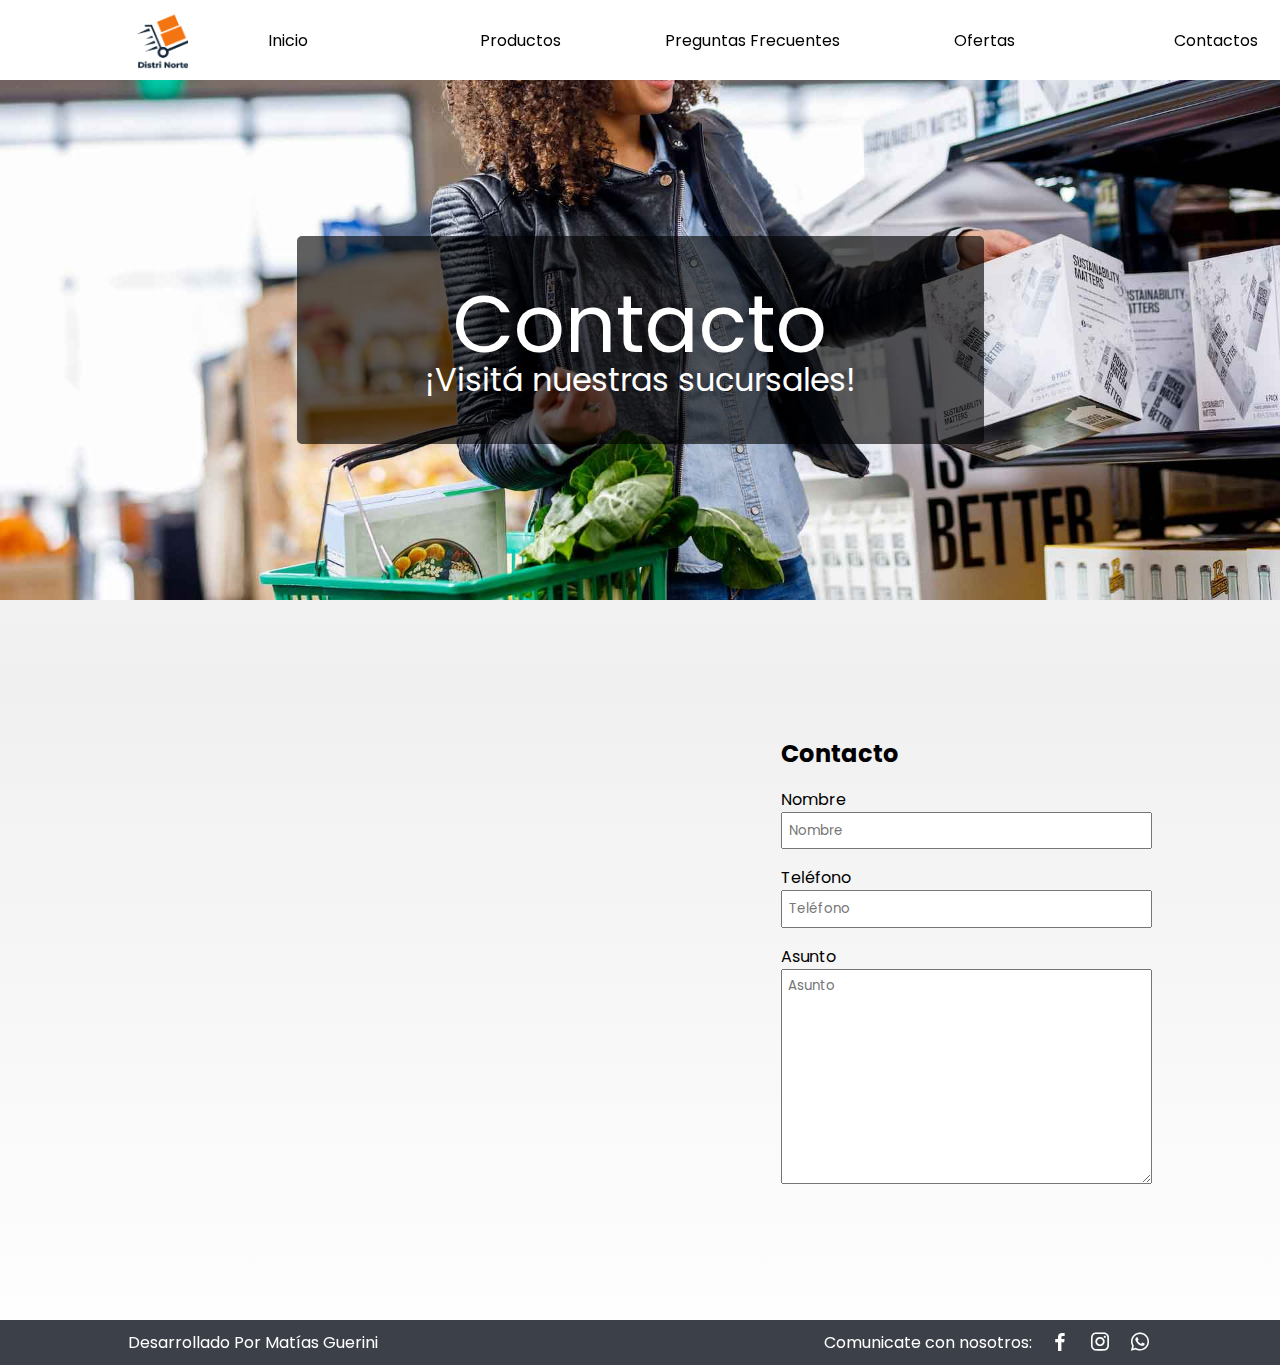
==== pages/contacto.html @ 0888c30b "Primer Commit" ====
<!DOCTYPE html>
<html lang="en">
  <head>
    <meta charset="UTF-8" />
    <meta http-equiv="X-UA-Compatible" content="IE=edge" />
    <meta name="viewport" content="width=device-width, initial-scale=1.0" />
    <meta
      name="keywords"
      content="ofertas, gaseosas, cervezas, mejores precios"
    />
    <meta
      name="description"
      content="ofertas, gaseosas, cervezas, mejores precios"
    />
    <link
      href="https://unpkg.com/boxicons@2.1.2/css/boxicons.min.css"
      rel="stylesheet"
    />
    <link rel="stylesheet" href="../css/styles.css" />

    <title>Contacto - DistriNorte</title>
  </head>
  <body>
    <header class="header">
      <div class="container">
        <a href="../index.html">
          <h1 class="logo">Distri Norte</h1>
        </a>
        <i class="bx bx-menu" id="menu__icon"></i>
        <nav class="nav" id="nav">
          <ul class="nav__list">
            <li class="nav__link"><a href="../index.html">Inicio</a></li>
            <li class="nav__link">
              <a href="./productos.html">Productos</a>
            </li>
            <li class="nav__link">
              <a href="./faqs.html">Preguntas Frecuentes</a>
            </li>
            <li class="nav__link">
              <a href="./ofertas.html">Ofertas</a>
            </li>
            <li class="nav__link">
              <a href="./contacto.html">Contactos</a>
            </li>
          </ul>
        </nav>
      </div>
    </header>
    <main class="main contacto">
      <div class="container">
        <h2>Contacto</h2>
        <p>¡Visitá nuestras sucursales!</p>
      </div>
    </main>
    <div class="section__contacto">
      <div class="container">
        <iframe
          src="https://www.google.com/maps/embed?pb=!1m18!1m12!1m3!1d26334.59360157344!2d-58.70819916606601!3d-34.405814044921755!2m3!1f0!2f0!3f0!3m2!1i1024!2i768!4f13.1!3m3!1m2!1s0x95bca19b02356b39%3A0xce459fa6c72e54ab!2sBenavidez%2C%20Provincia%20de%20Buenos%20Aires!5e0!3m2!1ses!2sar!4v1666547529745!5m2!1ses!2sar"
          style="border: 0"
          allowfullscreen=""
          loading="lazy"
          referrerpolicy="no-referrer-when-downgrade"
        ></iframe>
        <form action="">
          <h2>Contacto</h2>
          <label for="nombre">Nombre</label>
          <input type="text" placeholder="Nombre" id="nombre" name="nombre" />
          <label for="telefono">Teléfono</label>
          <input
            type="text"
            placeholder="Teléfono"
            id="telefono"
            name="telefono"
          />
          <label for="asunto">Asunto</label>
          <textarea
            name="asunto"
            id="asunto"
            cols="30"
            rows="10"
            placeholder="Asunto"
          ></textarea>
        </form>
      </div>
    </div>
    <footer class="footer">
      <div class="container">
        <p>Desarrollado Por Matías Guerini</p>
        <div class="iconos">
          <p>Comunicate con nosotros:</p>
          <div class="container">
            <i class="bx bxl-facebook"></i>
            <i class="bx bxl-instagram"></i>
            <i class="bx bxl-whatsapp"></i>
          </div>
        </div>
      </div>
    </footer>
    <script src="../javascript/app.js"></script>
  </body>
</html>
---- css/styles.css ----
@import url("https://fonts.googleapis.com/css2?family=Poppins:ital,wght@0,100;0,200;0,300;0,400;0,500;0,600;0,700;0,800;0,900;1,100;1,200;1,300;1,400;1,500;1,600;1,700;1,800;1,900&display=swap");
* {
  margin: 0;
  padding: 0;
  box-sizing: border-box;
  list-style: none;
  text-decoration: none;
  font-family: "Poppins", sans-serif;
}

body {
  background: rgb(255, 255, 255);
  background: linear-gradient(0deg, rgb(255, 255, 255) 0%, rgb(240, 240, 240) 50%, rgb(255, 255, 255) 100%);
}

.container {
  display: flex;
  margin: auto;
  padding: 10px 10%;
}

.card {
  width: 300px;
  background-color: white;
  display: flex;
  flex-flow: row wrap;
  align-items: center;
  gap: 1em;
  border-radius: 5px;
  border: 1px solid rgb(223, 223, 223);
  padding: 2em;
  transition: all 0.5s ease;
  text-align: center;
  box-shadow: 0px 12px 24px -12px rgba(0, 0, 0, 0.5);
  -webkit-box-shadow: 0px 12px 24px -12px rgba(0, 0, 0, 0.5);
  cursor: pointer;
}
.card h3 {
  font-weight: 400;
  width: 100%;
}
.card p {
  color: rgb(61, 61, 61);
  width: 100%;
}
.card img {
  margin: auto;
  width: 80%;
  height: 180px;
  object-fit: cover;
}
.card.galeria {
  padding: 1em;
  width: 100%;
}
.card.galeria img {
  object-fit: contain;
}
.card:hover {
  transform: scale(105%);
}
@media (max-width: 600px) {
  .card:hover {
    transform: scale(100%);
  }
}

.header {
  width: 100%;
  position: fixed;
  z-index: 1;
  background-color: white;
}
.header .container {
  justify-content: space-between;
  align-items: center;
}
.header .container .logo {
  background-image: url("../images/logopng.png");
  background-size: cover;
  width: 60px;
  height: 60px;
  text-indent: -9000px;
  overflow: hidden;
}
.header .container i {
  font-size: 35px;
  display: none;
}
.header .container .nav.active {
  right: 0%;
}
.header .container .nav .nav__list {
  display: flex;
  text-align: end;
  gap: 2em;
}
.header .container .nav .nav__list .nav__link {
  margin: 1em 0;
  min-width: 200px;
  text-align: center;
}
.header .container .nav .nav__list .nav__link a {
  color: black;
  transition: all 0.2s ease;
}
.header .container .nav .nav__list .nav__link a:hover {
  font-weight: bold;
}
@media (max-width: 600px) {
  .header .container {
    justify-content: space-between;
    align-items: center;
  }
  .header .container .logo {
    background-image: url("../images/logopng.png");
    background-size: cover;
    width: 60px;
    height: 60px;
    text-indent: -9000px;
    overflow: hidden;
  }
  .header .container i {
    display: block;
    font-size: 35px;
  }
  .header .container .nav {
    width: 100%;
    position: absolute;
    background-color: white;
    top: 70px;
    right: -100%;
    padding: 50px calc(10% + 5px);
    transition: all 0.5s ease;
    box-shadow: 0px 12px 24px -12px rgba(0, 0, 0, 0.5);
    -webkit-box-shadow: 0px 12px 24px -12px rgba(0, 0, 0, 0.5);
  }
  .header .container .nav.active {
    right: 0%;
  }
  .header .container .nav .nav__list {
    text-align: end;
    flex-direction: column;
    gap: 1em !important;
  }
  .header .container .nav .nav__list .nav__link {
    margin: 0.5em 0 !important;
  }
  .header .container .nav .nav__list .nav__link a {
    color: black;
  }
}

.main {
  padding: 80px 0;
  padding-bottom: 0;
}
.main.home, .main.contacto, .main.ofertas, .main.faq, .main.productos {
  width: 100%;
  height: 600px;
  background-image: url("../images/bg-home.jpg");
  background-size: cover;
  background-position: center;
  display: flex;
  align-items: center;
}
.main.home .container, .main.contacto .container, .main.ofertas .container, .main.faq .container, .main.productos .container {
  background-color: rgba(0, 0, 0, 0.623);
  display: flex;
  padding: 3em 8em;
  flex-direction: column;
  justify-content: center;
  align-items: center;
  border-radius: 5px;
}
.main.home .container h2, .main.contacto .container h2, .main.ofertas .container h2, .main.faq .container h2, .main.productos .container h2 {
  font-size: 2em;
  font-weight: 400;
  color: white;
  line-height: 1em;
  font-size: 5em;
}
.main.home .container p, .main.contacto .container p, .main.ofertas .container p, .main.faq .container p, .main.productos .container p {
  color: white;
  font-size: 2em;
  line-height: 1em;
}
.main.productos {
  background-image: url("../images/bg-productos.jpg");
  background-size: cover;
  background-position: 0 -500px;
}
.main.faq {
  background-image: url("../images/bg-faq.jpg");
  background-size: cover;
  background-position: 0 -1000px;
}
.main.ofertas {
  background-image: url("../images/bg-ofertas.jpg");
  background-size: cover;
  background-position: 0 -450px;
  margin-bottom: 100px;
}
.main.contacto {
  background-image: url("../images/bg-contacto.jpg");
  background-size: cover;
  background-position: 0 -200px;
}
@media (max-width: 600px) {
  .main.home, .main.productos, .main.faq, .main.ofertas, .main.contacto {
    height: 400px;
  }
  .main.home .container, .main.productos .container, .main.faq .container, .main.ofertas .container, .main.contacto .container {
    width: 100%;
    gap: 1em;
    padding: 2em;
  }
  .main.home .container h2, .main.productos .container h2, .main.faq .container h2, .main.ofertas .container h2, .main.contacto .container h2 {
    font-size: 2em;
    font-weight: 400;
    color: white;
    line-height: 1em;
    text-align: center;
  }
  .main.home .container p, .main.productos .container p, .main.faq .container p, .main.ofertas .container p, .main.contacto .container p {
    color: white;
    font-size: 1.2em;
    line-height: 1em;
    text-align: center;
  }
  .main.productos {
    height: 400px;
  }
  .main.productos .container {
    width: 100%;
    padding: 2em;
    gap: 1em;
    border-radius: 0;
  }
  .main.productos .container h2 {
    font-size: 2em;
    font-weight: 400;
    color: white;
    line-height: 1em;
  }
  .main.productos .container p {
    color: white;
    font-size: 1.2em;
    line-height: 1em;
    text-align: center;
  }
  .main.ofertas {
    background-position: 0 0;
  }
  .main.contacto {
    background-position: 0 0;
  }
}

.section__proveedores {
  padding: 100px 0;
}
.section__proveedores .container {
  justify-content: center;
  flex-direction: column;
}
.section__proveedores .container h2 {
  font-size: 2em;
  font-weight: 400;
  line-height: 1em;
  text-align: center;
}
.section__proveedores .container .proveedores__container {
  padding-top: 50px;
  display: flex;
  flex-flow: row wrap;
  justify-content: space-around;
  align-items: center;
  gap: 25px;
}
.section__proveedores .container .proveedores__container img {
  width: 100px;
  filter: grayscale(100);
  opacity: 70%;
}

.section__revista, .section__ofertas {
  padding: 100px 0;
  background-color: rgb(248, 248, 248);
}
.section__revista h2, .section__ofertas h2 {
  font-size: 2em;
  font-weight: 400;
  text-align: center;
}
.section__revista .container, .section__ofertas .container {
  justify-content: space-around;
  padding-top: 50px;
  padding-bottom: 100px;
  flex-flow: row wrap;
  gap: 50px;
}

.section__ofertas {
  padding: 0;
}

.faqs {
  padding: 100px 0;
}
.faqs h2 {
  font-size: 2em;
  font-weight: 400;
  text-align: center;
}
.faqs .container {
  flex-direction: row;
  flex-flow: row wrap;
  align-items: center;
  gap: 5em;
}
.faqs .container .faq__container {
  display: flex;
  flex-flow: row wrap;
  padding: 50px 0;
  gap: 3em;
  max-width: 60%;
}
.faqs .container .faq__container .faq__item {
  width: 100%;
  display: flex;
  font-size: 1em;
  gap: 1em;
}
.faqs .container .faq__container .faq__item .faq__icon {
  padding-top: 5px;
}
.faqs .container img {
  width: 400px;
  height: 600px;
  object-fit: cover;
}
@media (max-width: 600px) {
  .faqs h2 {
    margin: 0 10%;
    line-height: 1em;
  }
  .faqs .container {
    flex-direction: row;
    flex-flow: row wrap;
    align-items: center;
    gap: 5em;
  }
  .faqs .container .faq__container {
    display: flex;
    flex-flow: row wrap;
    padding: 50px 0;
    gap: 3em;
    max-width: 100%;
  }
  .faqs .container .faq__container .faq__item {
    width: 100%;
    display: flex;
    font-size: 1em;
    text-align: center;
  }
  .faqs .container .faq__container .faq__item .faq__text {
    display: flex;
    flex-direction: column;
    gap: 0.2em;
  }
  .faqs .container .faq__container .faq__item i {
    display: none;
  }
  .faqs .container img {
    width: 300px;
    height: 600px;
    object-fit: cover;
  }
}

.section__contacto {
  padding: 100px 0;
}
.section__contacto .container {
  align-items: center;
  gap: 3em;
}
.section__contacto .container iframe {
  width: 700px;
  height: 500px;
}
.section__contacto .container form {
  display: flex;
  flex-direction: column;
  height: 100%;
}
.section__contacto .container form label {
  margin-top: 1em;
}
.section__contacto .container form input {
  padding: 0.5em;
}
.section__contacto .container form textarea {
  padding: 0.5em;
}
@media (max-width: 600px) {
  .section__contacto .container {
    flex-direction: column;
  }
  .section__contacto .container iframe {
    width: 100%;
  }
  .section__contacto .container form {
    width: 100%;
  }
}

.galeria {
  padding: 100px 0;
}
.galeria h2 {
  font-size: 2em;
  font-weight: 400;
  text-align: center;
}
.galeria .container {
  padding-top: 50px;
  display: grid;
  grid-template-columns: repeat(auto-fill, minmax(250px, 1fr));
  grid-gap: 25px 15px;
}
.galeria .container .card:nth-child(1) {
  grid-column: 1/span 2;
  grid-row: 1/span 2;
}
.galeria .container .card:nth-child(1) img {
  object-fit: cover;
  height: auto;
}
.galeria .container .card:nth-child(5) {
  grid-column: 3/span 1;
  grid-row: 2/span 2;
}
.galeria .container .card:nth-child(5) img {
  object-fit: cover;
  height: 400px;
}
.galeria .container .card:nth-child(10) {
  grid-column: 4/span 2;
  grid-row: 3/span 2;
}
.galeria .container .card:nth-child(10) img {
  object-fit: cover;
  height: 400px;
}
.galeria .container .card:nth-child(12) {
  grid-column: 1/span 1;
  grid-row: 4/span 2;
}
.galeria .container .card:nth-child(12) img {
  object-fit: cover;
  height: 400px;
}
.galeria .container .card:nth-child(20) {
  grid-column: 4/span 1;
  grid-row: 5/span 2;
}
.galeria .container .card:nth-child(20) img {
  object-fit: contain;
  height: 400px;
}
.galeria .container .card:nth-child(21) {
  grid-column: 1/span 2;
  grid-row: 6/span 1;
}
.galeria .container .card:nth-child(21) img {
  object-fit: cover;
  height: 214px;
}
@media (max-width: 600px) {
  .galeria .container .card {
    grid-column: inherit !important;
    grid-row: inherit !important;
  }
  .galeria .container .card img {
    object-fit: contain !important;
    height: 250px !important;
  }
}

.footer {
  background-color: #3c4048;
}
.footer .container {
  justify-content: space-between;
}
.footer .container p {
  text-align: center;
  color: white;
}
.footer .container .iconos {
  display: flex;
  gap: 1em;
}
.footer .container .iconos .container {
  display: flex;
  gap: 1em;
  margin: 0;
  padding: 0;
}
.footer .container .iconos i {
  font-size: 1.5em;
  color: white;
}
@media (max-width: 600px) {
  .footer .container {
    flex-direction: column;
    gap: 1em;
  }
  .footer .container .iconos {
    flex-direction: column;
  }
  .footer .container .iconos .container {
    display: flex;
    flex-direction: row;
    justify-content: space-around;
    margin: 0;
    padding: 0;
  }
}

/*# sourceMappingURL=styles.css.map */
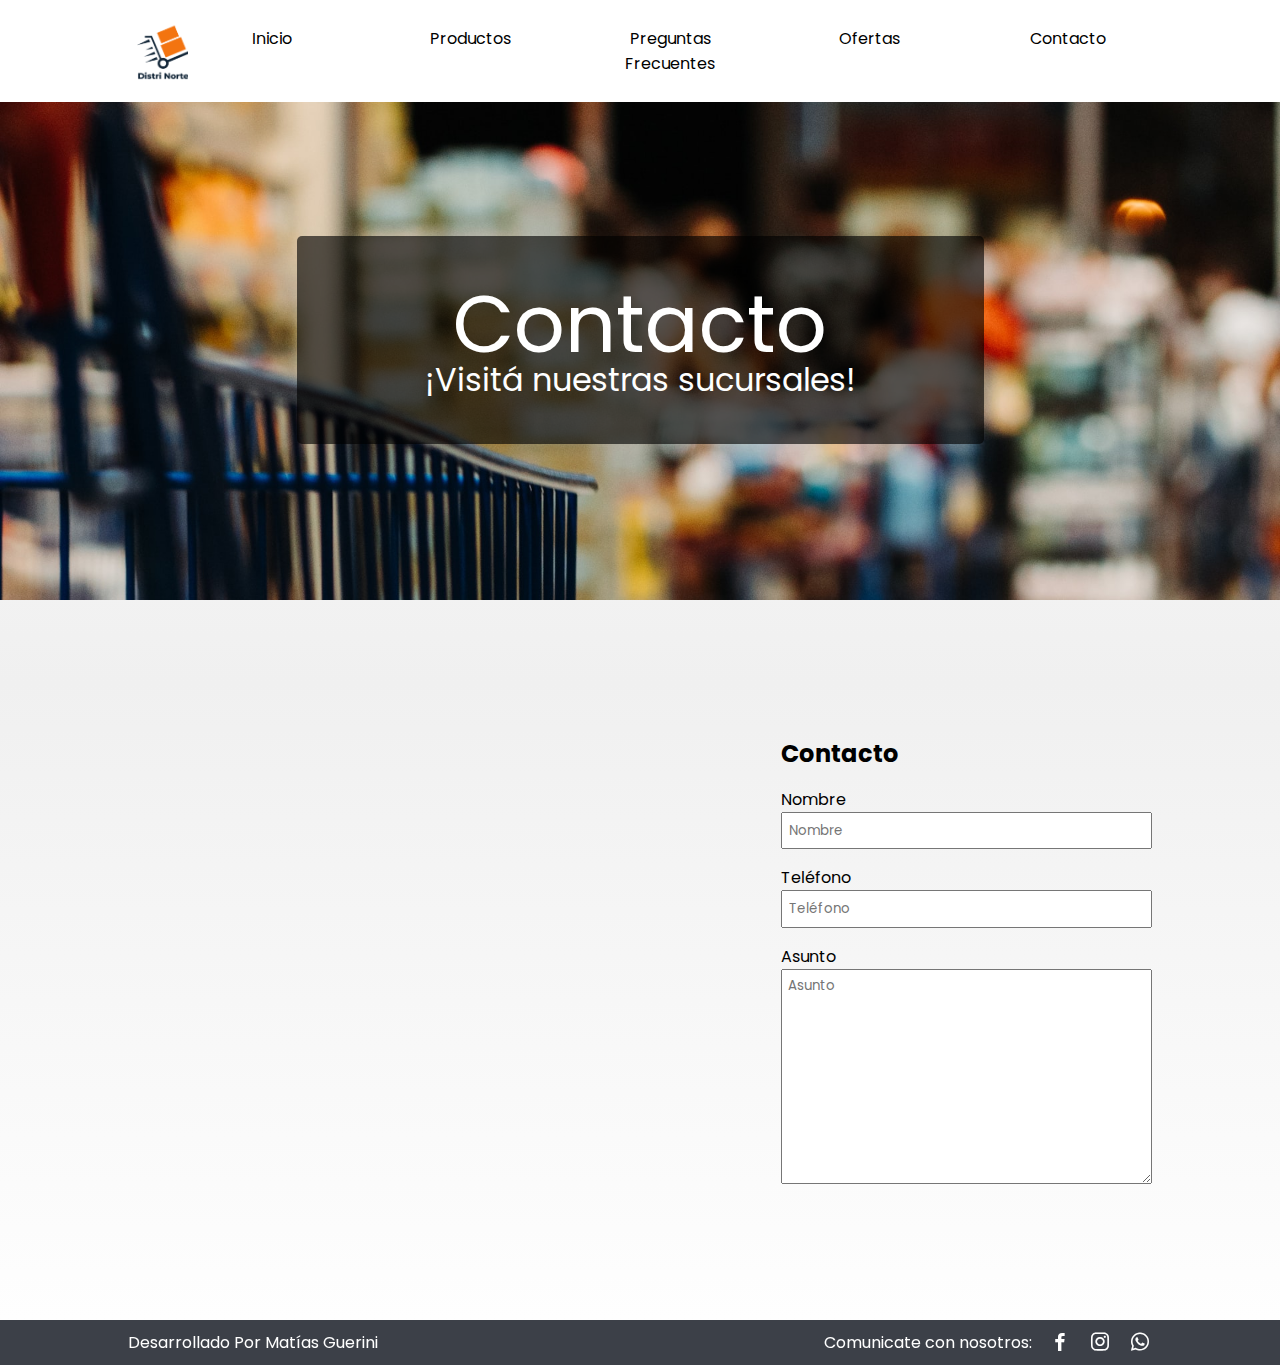
==== commit 12e69610: "Add files via upload" ====
--- a/pages/contacto.html
+++ b/pages/contacto.html
@@ -40,7 +40,7 @@
               <a href="./ofertas.html">Ofertas</a>
             </li>
             <li class="nav__link">
-              <a href="./contacto.html">Contactos</a>
+              <a href="./contacto.html">Contacto</a>
             </li>
           </ul>
         </nav>
--- a/css/styles.css
+++ b/css/styles.css
@@ -1,4 +1,15 @@
 @import url("https://fonts.googleapis.com/css2?family=Poppins:ital,wght@0,100;0,200;0,300;0,400;0,500;0,600;0,700;0,800;0,900;1,100;1,200;1,300;1,400;1,500;1,600;1,700;1,800;1,900&display=swap");
+.btn {
+  display: flex;
+  width: 100%;
+  color: white;
+  background-color: rgb(255, 52, 52);
+  border-radius: 5px;
+  font-size: 16px;
+  line-height: 1em;
+  padding: 1em 0;
+}
+
 * {
   margin: 0;
   padding: 0;
@@ -72,7 +83,6 @@
   background-color: white;
 }
 .header .container {
-  justify-content: space-between;
   align-items: center;
 }
 .header .container .logo {
@@ -87,27 +97,33 @@
   font-size: 35px;
   display: none;
 }
+.header .container .nav {
+  width: 100%;
+}
 .header .container .nav.active {
   right: 0%;
+  width: 100%;
 }
 .header .container .nav .nav__list {
   display: flex;
   text-align: end;
   gap: 2em;
+  width: 100%;
+  justify-content: space-around;
 }
 .header .container .nav .nav__list .nav__link {
   margin: 1em 0;
-  min-width: 200px;
-  text-align: center;
+  text-align: center;
+  width: 100%;
 }
 .header .container .nav .nav__list .nav__link a {
   color: black;
-  transition: all 0.2s ease;
+  transition: all 0.1s ease;
 }
 .header .container .nav .nav__list .nav__link a:hover {
   font-weight: bold;
 }
-@media (max-width: 600px) {
+@media (max-width: 1200px) {
   .header .container {
     justify-content: space-between;
     align-items: center;
@@ -206,7 +222,7 @@
   background-size: cover;
   background-position: 0 -200px;
 }
-@media (max-width: 600px) {
+@media (max-width: 1200px) {
   .main.home, .main.productos, .main.faq, .main.ofertas, .main.contacto {
     height: 400px;
   }
@@ -250,7 +266,7 @@
     text-align: center;
   }
   .main.ofertas {
-    background-position: 0 0;
+    background-position: 0 0px;
   }
   .main.contacto {
     background-position: 0 0;
@@ -318,13 +334,14 @@
   flex-flow: row wrap;
   align-items: center;
   gap: 5em;
+  justify-content: space-between;
 }
 .faqs .container .faq__container {
   display: flex;
   flex-flow: row wrap;
   padding: 50px 0;
   gap: 3em;
-  max-width: 60%;
+  max-width: 50%;
 }
 .faqs .container .faq__container .faq__item {
   width: 100%;
@@ -336,14 +353,16 @@
   padding-top: 5px;
 }
 .faqs .container img {
-  width: 400px;
+  width: auto;
+  width: 40%;
   height: 600px;
   object-fit: cover;
 }
-@media (max-width: 600px) {
+@media (max-width: 1200px) {
   .faqs h2 {
     margin: 0 10%;
     line-height: 1em;
+    text-align: center;
   }
   .faqs .container {
     flex-direction: row;
@@ -356,11 +375,12 @@
     flex-flow: row wrap;
     padding: 50px 0;
     gap: 3em;
+    max-width: 100% !important;
+  }
+  .faqs .container .faq__container .faq__item {
     max-width: 100%;
-  }
-  .faqs .container .faq__container .faq__item {
-    width: 100%;
     display: flex;
+    gap: 0;
     font-size: 1em;
     text-align: center;
   }
@@ -368,12 +388,14 @@
     display: flex;
     flex-direction: column;
     gap: 0.2em;
+    width: 100%;
   }
   .faqs .container .faq__container .faq__item i {
     display: none;
   }
   .faqs .container img {
-    width: 300px;
+    min-width: 300px;
+    width: 100%;
     height: 600px;
     object-fit: cover;
   }
@@ -404,7 +426,7 @@
 .section__contacto .container form textarea {
   padding: 0.5em;
 }
-@media (max-width: 600px) {
+@media (max-width: 1200px) {
   .section__contacto .container {
     flex-direction: column;
   }
@@ -478,7 +500,29 @@
   object-fit: cover;
   height: 214px;
 }
-@media (max-width: 600px) {
+@media (max-width: 1500px) {
+  .galeria .container {
+    padding-top: 50px;
+    display: grid;
+    grid-template-columns: repeat(auto-fill, minmax(200px, 1fr));
+    grid-gap: 25px 15px;
+  }
+}
+@media (max-width: 1200px) {
+  .galeria .container {
+    padding-top: 50px;
+    display: grid;
+    grid-template-columns: repeat(auto-fill, minmax(150px, 1fr));
+    grid-gap: 25px 15px;
+  }
+}
+@media (max-width: 1000px) {
+  .galeria .container {
+    padding-top: 50px;
+    display: grid;
+    grid-template-columns: repeat(auto-fill, minmax(150px, 1fr));
+    grid-gap: 25px 15px;
+  }
   .galeria .container .card {
     grid-column: inherit !important;
     grid-row: inherit !important;
